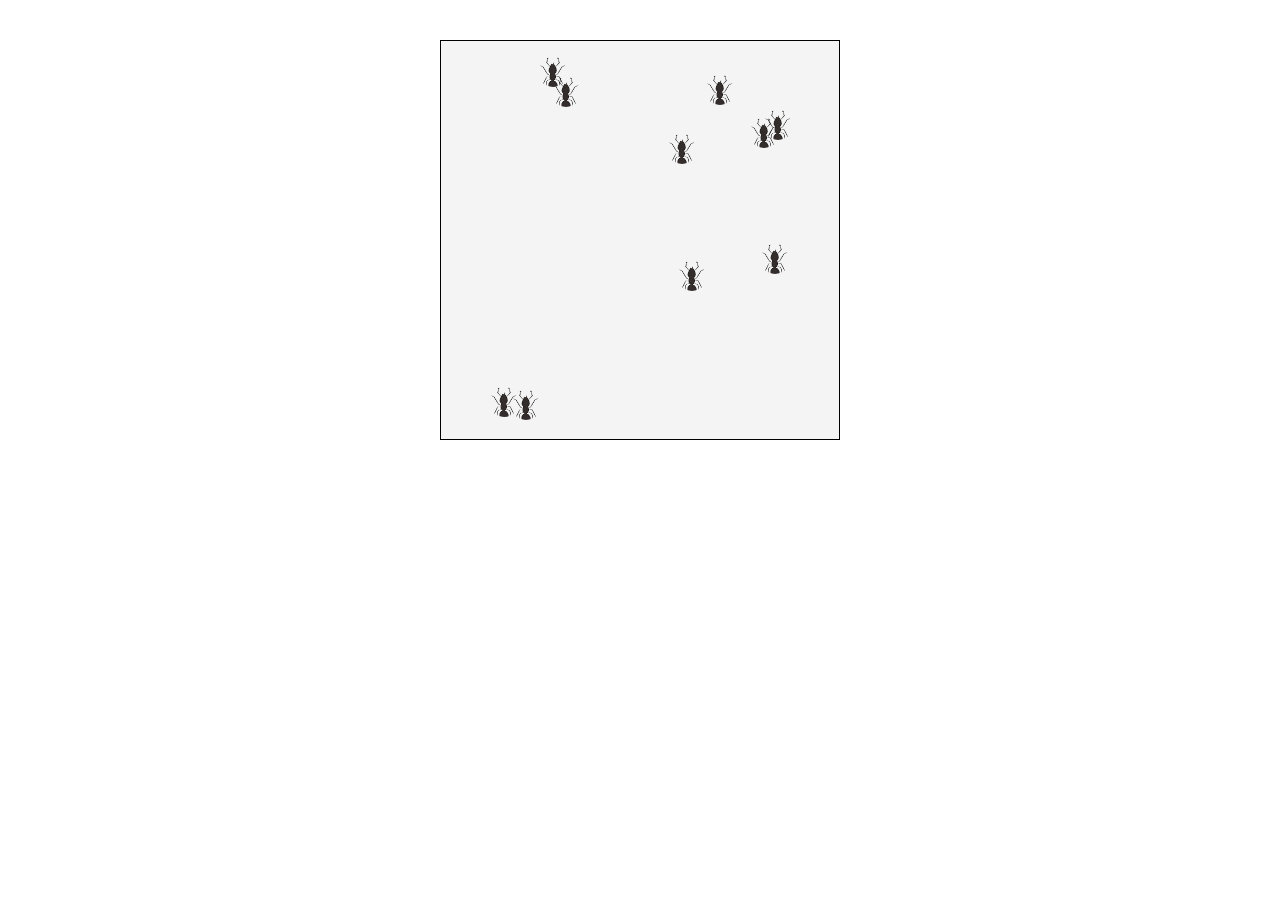
==== AntSmasher/index.html @ 615a0bbc "commit7" ====
<!DOCTYPE html>
<html lang="en">
<head>
    <meta charset="UTF-8">
    <meta http-equiv="X-UA-Compatible" content="IE=edge">
    <meta name="viewport" content="width=device-width, initial-scale=1.0">
    <title>Document</title>
    <link rel="stylesheet" href="style.css" />
</head>
<body>
    <div class="container">  
    </div>
    <p id="killed"></p>
    <script src="script.js"></script>
</body>
</html>
---- AntSmasher/style.css ----
*{
    box-sizing:border-box;
    margin:0;
    padding:0;
}
.container{
    width:400px;
    height:400px;
    margin:40px auto;
    border: 1px solid black;
    position:relative;
    background-color: rgba(214, 214, 214, 0.267);
}

.ant{
    background: url('ant1.png');
    background-size: cover;
    border-radius: 50%;
    width:30px;
    height:30px;
    position: absolute;
}
.topic{
    display:flex;
    justify-content: center;
    font-family:  Verdana, sans-serif;
    font-weight: 700;
}
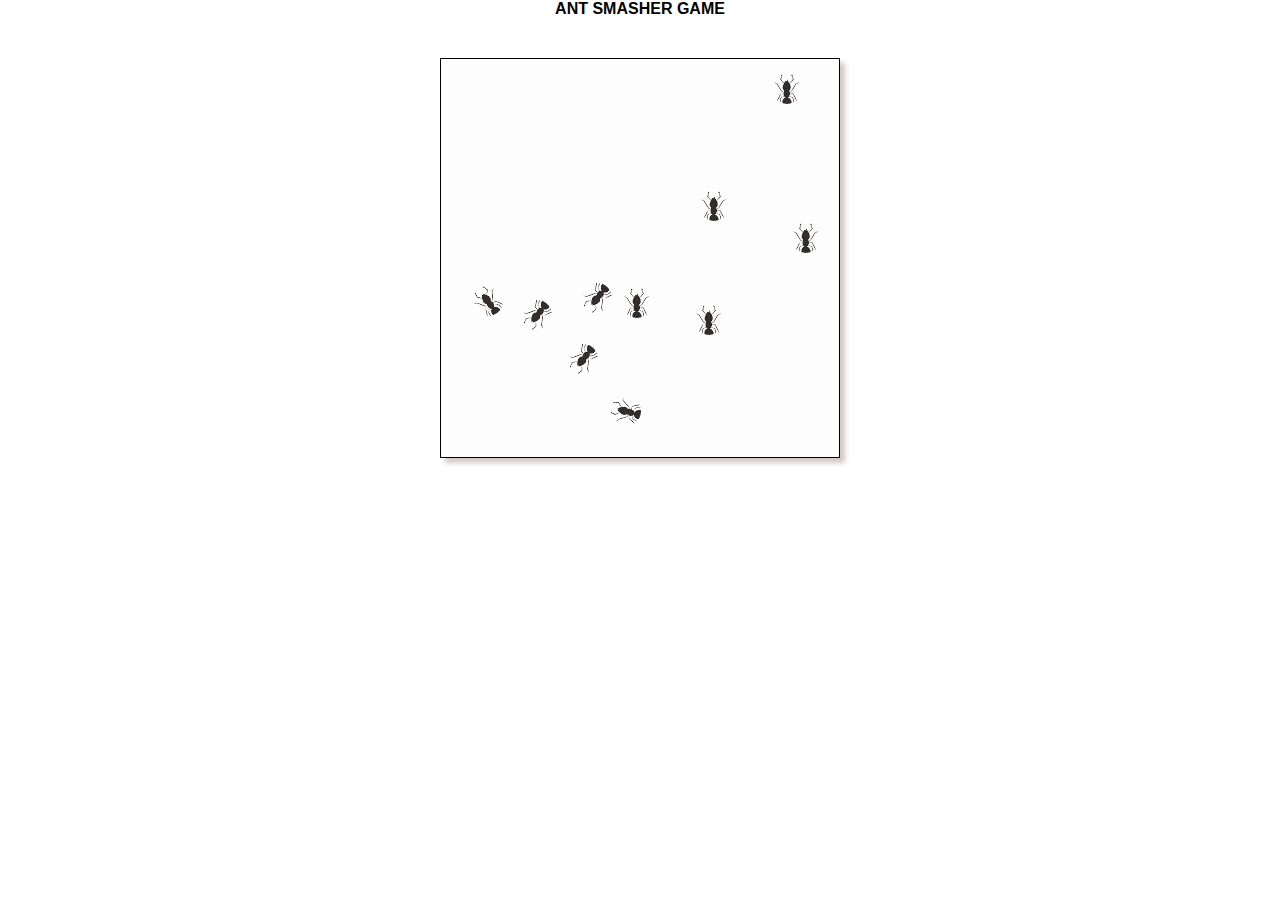
==== commit 14849247: "completing antsmasher" ====
--- a/AntSmasher/index.html
+++ b/AntSmasher/index.html
@@ -7,10 +7,14 @@
     <title>Document</title>
     <link rel="stylesheet" href="style.css" />
 </head>
-<body>
-    <div class="container">  
-    </div>
-    <p id="killed"></p>
+<body><p class="topic">
+    ANT SMASHER GAME</p>
+    <div class="container"></div>  
+        <p id="killed"></p>
+        <audio id="killSound" src="sound.mp3"></audio>
+        <p id="gameOver"></p>
+    
     <script src="script.js"></script>
 </body>
 </html>
+
--- a/AntSmasher/style.css
+++ b/AntSmasher/style.css
@@ -9,7 +9,8 @@
     margin:40px auto;
     border: 1px solid black;
     position:relative;
-    background-color: rgba(214, 214, 214, 0.267);
+    background-color: rgba(247, 247, 247, 0.267);
+    box-shadow: 5px 5px 5px rgb(210, 200, 200);
 }
 
 .ant{
@@ -25,4 +26,11 @@
     justify-content: center;
     font-family:  Verdana, sans-serif;
     font-weight: 700;
+}
+.bloody{
+    position: absolute;
+    background-image: url(blood.png);
+    background-size: contain;
+    height:30px;
+    width:30px;
 }